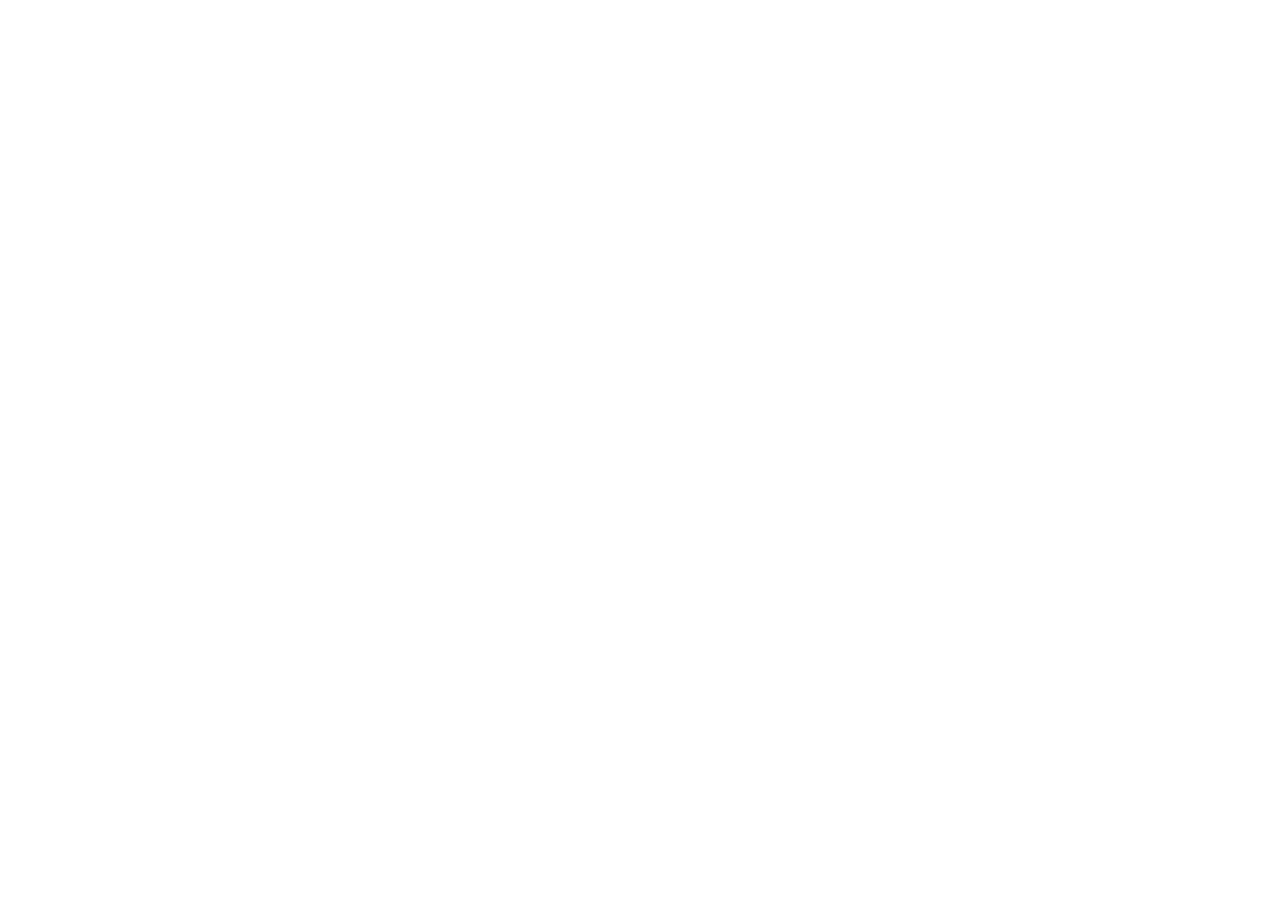
==== client-side/index.html @ 46bd743d "feat: live MongoDB integration, Google Maps, responsive layout and details fix" ====
<!DOCTYPE html>
<html lang="en">
  <head>
    <meta charset="utf-8" />
    
    <!-- 🔥 Google Analytics -->
    <script async src="https://www.googletagmanager.com/gtag/js?id=G-BKYZF93DS4"></script>
    <script>
      window.dataLayer = window.dataLayer || [];
      function gtag(){dataLayer.push(arguments);}
      gtag('js', new Date());
      gtag('config', 'G-BKYZF93DS4');
    </script>
    
    <!-- <script>
  (function(w,d,s,k){
    w['_rumConfig'] = { 
      apiKey: k, 
      endpoint: 'http://localhost:5000/api/rum/ingest/' + k 
    };
    var f=d.getElementsByTagName(s)[0],j=d.createElement(s);j.async=true;
    j.src='http://localhost:5000/rum-sdk.js';f.parentNode.insertBefore(j,f);
  })(window,document,'script','ak_32f29668ba7b43d5aa55187acea93316');
</script> -->

<script>
  (function(w,d,s,k){
    w['_rumConfig']={
      apiKey:k,
      baseUrl:'https://lognexis-node.onrender.com',
      endpoint:'https://lognexis-node.onrender.com/api/v1/m/e/'+k
    };
    var f=d.getElementsByTagName(s)[0],j=d.createElement(s);j.async=true;
    j.src='https://lognexis-node.onrender.com/core.js';f.parentNode.insertBefore(j,f);
  })(window,document,'script','ak_32f29668ba7b43d5aa55187acea93316');
</script>
    <!-- 🔥 ENHANCED: Dynamic Title with Fallback -->
    <title>Makaan4U - Find Your Dream Property | Premium Real Estate Platform</title>
    
    <meta name="viewport" content="width=device-width, initial-scale=1.0" />
    <meta name="theme-color" content="#2563eb" />
    
    <!-- 🔥 ENHANCED: SEO Meta Description -->
    <meta
      name="description"
      content="Makaan4U - India's leading real estate platform. Find apartments, villas, plots for sale & rent. Verified properties with prices, photos & contact details. Buy, sell, rent properties across major cities."
    />
    
    <!-- 🔥 ENHANCED: Keywords & SEO Meta Tags -->
    <meta name="keywords" content="real estate, property, buy property, rent apartment, sell house, flats, villas, commercial property, residential property, India real estate" />
    <meta name="author" content="Makaan4U" />
    <meta name="robots" content="index, follow" />
    <meta name="language" content="English" />
    <meta name="revisit-after" content="7 days" />
    
    <!-- 🔥 ENHANCED: Open Graph Meta Tags -->
    <meta property="og:title" content="Makaan4U - Find Your Dream Property | Premium Real Estate Platform" />
    <meta property="og:description" content="India's leading real estate platform. Find apartments, villas, plots for sale & rent. Verified properties with prices, photos & contact details." />
    <meta property="og:image" content="/images/makaan4u-og-image.jpg" />
    <meta property="og:url" content="https://makaan4u.com" />
    <meta property="og:type" content="website" />
    <meta property="og:site_name" content="Makaan4U" />
    <meta property="og:locale" content="en_IN" />
    
    <!-- 🔥 ENHANCED: Twitter Card Meta Tags -->
    <meta name="twitter:card" content="summary_large_image" />
    <meta name="twitter:title" content="Makaan4U - Find Your Dream Property" />
    <meta name="twitter:description" content="India's leading real estate platform. Find apartments, villas, plots for sale & rent." />
    <meta name="twitter:image" content="/images/makaan4u-twitter-image.jpg" />
    <meta name="twitter:site" content="@makaan4u" />
    <meta name="twitter:creator" content="@makaan4u" />
    
    <!-- 🔥 ENHANCED: SVG Favicon & App Icons -->
    <link rel="icon" href="/favicon.svg" type="image/svg+xml">
    
    <!-- Fallback for older browsers -->
    <link rel="icon" href="/favicon.ico" sizes="any">
    
    <!-- Apple Touch Icon (optional - create if you have SVG to PNG converter) -->
    <!-- <link rel="apple-touch-icon" href="/apple-touch-icon.png"> -->
    
    <!-- Web App Manifest -->
    <link rel="manifest" href="/manifest.json" />
    <meta name="apple-mobile-web-app-title" content="Makaan4U">
    <meta name="application-name" content="Makaan4U">
    
    <!-- 🔥 ENHANCED: Preload & Preconnect for Performance -->
    <link rel="preconnect" href="https://fonts.googleapis.com" />
    <link rel="preconnect" href="https://fonts.gstatic.com" crossorigin />
    <link href="https://fonts.googleapis.com/css2?family=Plus+Jakarta+Sans:ital,wght@0,300;0,400;0,500;0,600;0,700;0,800;1,400&family=Playfair+Display:ital,wght@0,500;0,600;0,700;1,500;1,600&family=JetBrains+Mono:wght@400;500;600&display=swap" rel="stylesheet" />
    <link rel="preconnect" href="https://maps.googleapis.com" />
    <link rel="dns-prefetch" href="https://fonts.googleapis.com">
    <link rel="dns-prefetch" href="https://fonts.gstatic.com">
    
    <!-- Preload critical resources -->
    
    <!-- 🔥 ENHANCED: Canonical URL -->
    <link rel="canonical" href="https://makaan4u.com" />
    
    <!-- 🔥 ENHANCED: Structured Data for Homepage -->
    <script type="application/ld+json">
    {
      "@context": "https://schema.org",
      "@type": "RealEstateAgent",
      "name": "Makaan4U",
      "description": "India's leading real estate platform for buying, selling, and renting properties",
      "url": "https://makaan4u.com",
      "logo": "https://makaan4u.com/logo.svg",
      "address": {
        "@type": "PostalAddress",
        "addressCountry": "IN"
      },
      "contactPoint": {
        "@type": "ContactPoint",
        "contactType": "customer service",
        "availableLanguage": ["English", "Hindi"]
      },
      "sameAs": [
        "https://www.facebook.com/makaan4u",
        "https://www.twitter.com/makaan4u",
        "https://www.linkedin.com/company/makaan4u"
      ]
    }
    </script>
  </head>

  <body>
    <noscript>
      <strong>You need to enable JavaScript to run Makaan4U. Please enable JavaScript in your browser settings.</strong>
    </noscript>
    <div class="dhiwise-code" id="root"></div>
    <script type="module" src="/src/index.jsx"></script>
  </body>
</html>
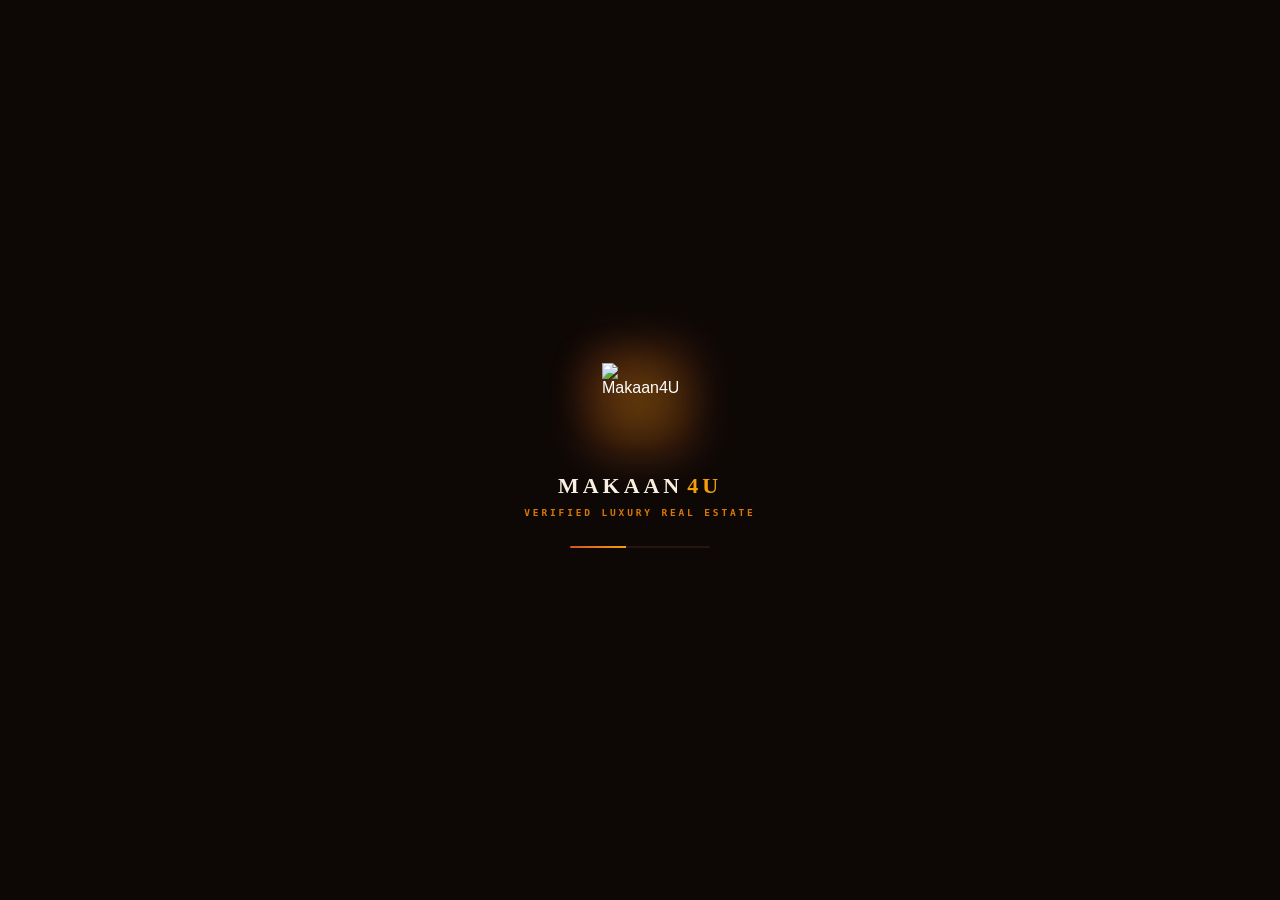
==== commit 8332bf6b: "udpate" ====
--- a/client-side/index.html
+++ b/client-side/index.html
@@ -12,79 +12,69 @@
       gtag('config', 'G-BKYZF93DS4');
     </script>
     
-    <!-- <script>
-  (function(w,d,s,k){
-    w['_rumConfig'] = { 
-      apiKey: k, 
-      endpoint: 'http://localhost:5000/api/rum/ingest/' + k 
-    };
-    var f=d.getElementsByTagName(s)[0],j=d.createElement(s);j.async=true;
-    j.src='http://localhost:5000/rum-sdk.js';f.parentNode.insertBefore(j,f);
-  })(window,document,'script','ak_32f29668ba7b43d5aa55187acea93316');
-</script> -->
+    <script>
+      (function(w,d,s,k){
+        w['_rumConfig']={
+          apiKey:k,
+          baseUrl:'https://lognexis-node.onrender.com',
+          endpoint:'https://lognexis-node.onrender.com/api/v1/m/e/'+k
+        };
+        var f=d.getElementsByTagName(s)[0],j=d.createElement(s);j.async=true;
+        j.src='https://lognexis-node.onrender.com/core.js';f.parentNode.insertBefore(j,f);
+      })(window,document,'script','ak_32f29668ba7b43d5aa55187acea93316');
+    </script>
 
-<script>
-  (function(w,d,s,k){
-    w['_rumConfig']={
-      apiKey:k,
-      baseUrl:'https://lognexis-node.onrender.com',
-      endpoint:'https://lognexis-node.onrender.com/api/v1/m/e/'+k
-    };
-    var f=d.getElementsByTagName(s)[0],j=d.createElement(s);j.async=true;
-    j.src='https://lognexis-node.onrender.com/core.js';f.parentNode.insertBefore(j,f);
-  })(window,document,'script','ak_32f29668ba7b43d5aa55187acea93316');
-</script>
-    <!-- 🔥 ENHANCED: Dynamic Title with Fallback -->
+    <!-- Title & Viewport -->
     <title>Makaan4U - Find Your Dream Property | Premium Real Estate Platform</title>
+    <meta name="viewport" content="width=device-width, initial-scale=1.0, maximum-scale=5.0" />
     
-    <meta name="viewport" content="width=device-width, initial-scale=1.0" />
-    <meta name="theme-color" content="#2563eb" />
+    <!-- PWA & Mobile Web App Meta Tags -->
+    <meta name="theme-color" content="#AA4824" />
+    <meta name="mobile-web-app-capable" content="yes" />
+    <meta name="apple-mobile-web-app-capable" content="yes" />
+    <meta name="apple-mobile-web-app-status-bar-style" content="default" />
+    <meta name="apple-mobile-web-app-title" content="Makaan4U" />
+    <meta name="application-name" content="Makaan4U" />
     
-    <!-- 🔥 ENHANCED: SEO Meta Description -->
+    <!-- SEO Meta Description -->
     <meta
       name="description"
       content="Makaan4U - India's leading real estate platform. Find apartments, villas, plots for sale & rent. Verified properties with prices, photos & contact details. Buy, sell, rent properties across major cities."
     />
     
-    <!-- 🔥 ENHANCED: Keywords & SEO Meta Tags -->
+    <!-- Keywords & SEO Meta Tags -->
     <meta name="keywords" content="real estate, property, buy property, rent apartment, sell house, flats, villas, commercial property, residential property, India real estate" />
     <meta name="author" content="Makaan4U" />
     <meta name="robots" content="index, follow" />
     <meta name="language" content="English" />
     <meta name="revisit-after" content="7 days" />
     
-    <!-- 🔥 ENHANCED: Open Graph Meta Tags -->
+    <!-- Open Graph Meta Tags -->
     <meta property="og:title" content="Makaan4U - Find Your Dream Property | Premium Real Estate Platform" />
     <meta property="og:description" content="India's leading real estate platform. Find apartments, villas, plots for sale & rent. Verified properties with prices, photos & contact details." />
-    <meta property="og:image" content="/images/makaan4u-og-image.jpg" />
+    <meta property="og:image" content="/favicon-512.png" />
     <meta property="og:url" content="https://makaan4u.com" />
     <meta property="og:type" content="website" />
     <meta property="og:site_name" content="Makaan4U" />
     <meta property="og:locale" content="en_IN" />
     
-    <!-- 🔥 ENHANCED: Twitter Card Meta Tags -->
+    <!-- Twitter Card Meta Tags -->
     <meta name="twitter:card" content="summary_large_image" />
     <meta name="twitter:title" content="Makaan4U - Find Your Dream Property" />
     <meta name="twitter:description" content="India's leading real estate platform. Find apartments, villas, plots for sale & rent." />
-    <meta name="twitter:image" content="/images/makaan4u-twitter-image.jpg" />
+    <meta name="twitter:image" content="/favicon-512.png" />
     <meta name="twitter:site" content="@makaan4u" />
     <meta name="twitter:creator" content="@makaan4u" />
     
-    <!-- 🔥 ENHANCED: SVG Favicon & App Icons -->
+    <!-- SVG Favicon & App Icons -->
     <link rel="icon" href="/favicon.svg" type="image/svg+xml">
-    
-    <!-- Fallback for older browsers -->
     <link rel="icon" href="/favicon.ico" sizes="any">
-    
-    <!-- Apple Touch Icon (optional - create if you have SVG to PNG converter) -->
-    <!-- <link rel="apple-touch-icon" href="/apple-touch-icon.png"> -->
+    <link rel="apple-touch-icon" href="/apple-touch-icon.png">
     
     <!-- Web App Manifest -->
     <link rel="manifest" href="/manifest.json" />
-    <meta name="apple-mobile-web-app-title" content="Makaan4U">
-    <meta name="application-name" content="Makaan4U">
     
-    <!-- 🔥 ENHANCED: Preload & Preconnect for Performance -->
+    <!-- Preload & Preconnect for Performance -->
     <link rel="preconnect" href="https://fonts.googleapis.com" />
     <link rel="preconnect" href="https://fonts.gstatic.com" crossorigin />
     <link href="https://fonts.googleapis.com/css2?family=Plus+Jakarta+Sans:ital,wght@0,300;0,400;0,500;0,600;0,700;0,800;1,400&family=Playfair+Display:ital,wght@0,500;0,600;0,700;1,500;1,600&family=JetBrains+Mono:wght@400;500;600&display=swap" rel="stylesheet" />
@@ -92,12 +82,10 @@
     <link rel="dns-prefetch" href="https://fonts.googleapis.com">
     <link rel="dns-prefetch" href="https://fonts.gstatic.com">
     
-    <!-- Preload critical resources -->
-    
-    <!-- 🔥 ENHANCED: Canonical URL -->
+    <!-- Canonical URL -->
     <link rel="canonical" href="https://makaan4u.com" />
     
-    <!-- 🔥 ENHANCED: Structured Data for Homepage -->
+    <!-- Structured Data for Homepage -->
     <script type="application/ld+json">
     {
       "@context": "https://schema.org",
@@ -105,7 +93,7 @@
       "name": "Makaan4U",
       "description": "India's leading real estate platform for buying, selling, and renting properties",
       "url": "https://makaan4u.com",
-      "logo": "https://makaan4u.com/logo.svg",
+      "logo": "https://makaan4u.com/favicon-512.png",
       "address": {
         "@type": "PostalAddress",
         "addressCountry": "IN"
@@ -128,7 +116,37 @@
     <noscript>
       <strong>You need to enable JavaScript to run Makaan4U. Please enable JavaScript in your browser settings.</strong>
     </noscript>
-    <div class="dhiwise-code" id="root"></div>
+    <div class="dhiwise-code" id="root">
+      <!-- Instant 0ms Zero-Latency PWA Splash (Replaced seamlessly when React mounts) -->
+      <div id="pwa-instant-splash" style="position:fixed;inset:0;background:#0D0806;display:flex;flex-direction:column;align-items:center;justify-content:center;z-index:999999;font-family:'Plus Jakarta Sans',-apple-system,sans-serif;color:#ffffff;overflow:hidden;-webkit-user-select:none;user-select:none;">
+        <div style="position:relative;width:96px;height:96px;display:flex;align-items:center;justify-content:center;">
+          <div style="position:absolute;inset:-14px;border-radius:28px;background:radial-gradient(circle,rgba(245,158,11,0.4) 0%,rgba(217,83,39,0.18) 70%,transparent 100%);filter:blur(18px);animation:pwa-instant-pulse 2s infinite ease-in-out;"></div>
+          <img src="/favicon.svg" alt="Makaan4U" style="width:76px;height:76px;position:relative;z-index:10;filter:drop-shadow(0 10px 24px rgba(217,83,39,0.55));" />
+        </div>
+        <div style="margin-top:24px;text-align:center;">
+          <div style="font-family:'Playfair Display',serif;font-weight:900;font-size:22px;letter-spacing:0.18em;text-transform:uppercase;color:#FAF1E4;">
+            MAKAAN<span style="color:#F59E0B;margin-left:4px;">4U</span>
+          </div>
+          <div style="margin-top:8px;font-size:9.5px;letter-spacing:0.3em;text-transform:uppercase;color:#D97706;font-family:monospace;font-weight:600;">
+            Verified Luxury Real Estate
+          </div>
+        </div>
+        <div style="margin-top:28px;width:140px;height:2px;background:#241611;border-radius:2px;overflow:hidden;">
+          <div style="width:40%;height:100%;background:linear-gradient(90deg,#D45327,#F59E0B);animation:pwa-bar-load 1.2s infinite ease-in-out;"></div>
+        </div>
+        <style>
+          @keyframes pwa-instant-pulse {
+            0%, 100% { transform: scale(0.95); opacity: 0.5; }
+            50% { transform: scale(1.15); opacity: 0.9; }
+          }
+          @keyframes pwa-bar-load {
+            0% { transform: translateX(-100%); }
+            50% { transform: translateX(100%); }
+            100% { transform: translateX(250%); }
+          }
+        </style>
+      </div>
+    </div>
     <script type="module" src="/src/index.jsx"></script>
   </body>
-</html>+</html>
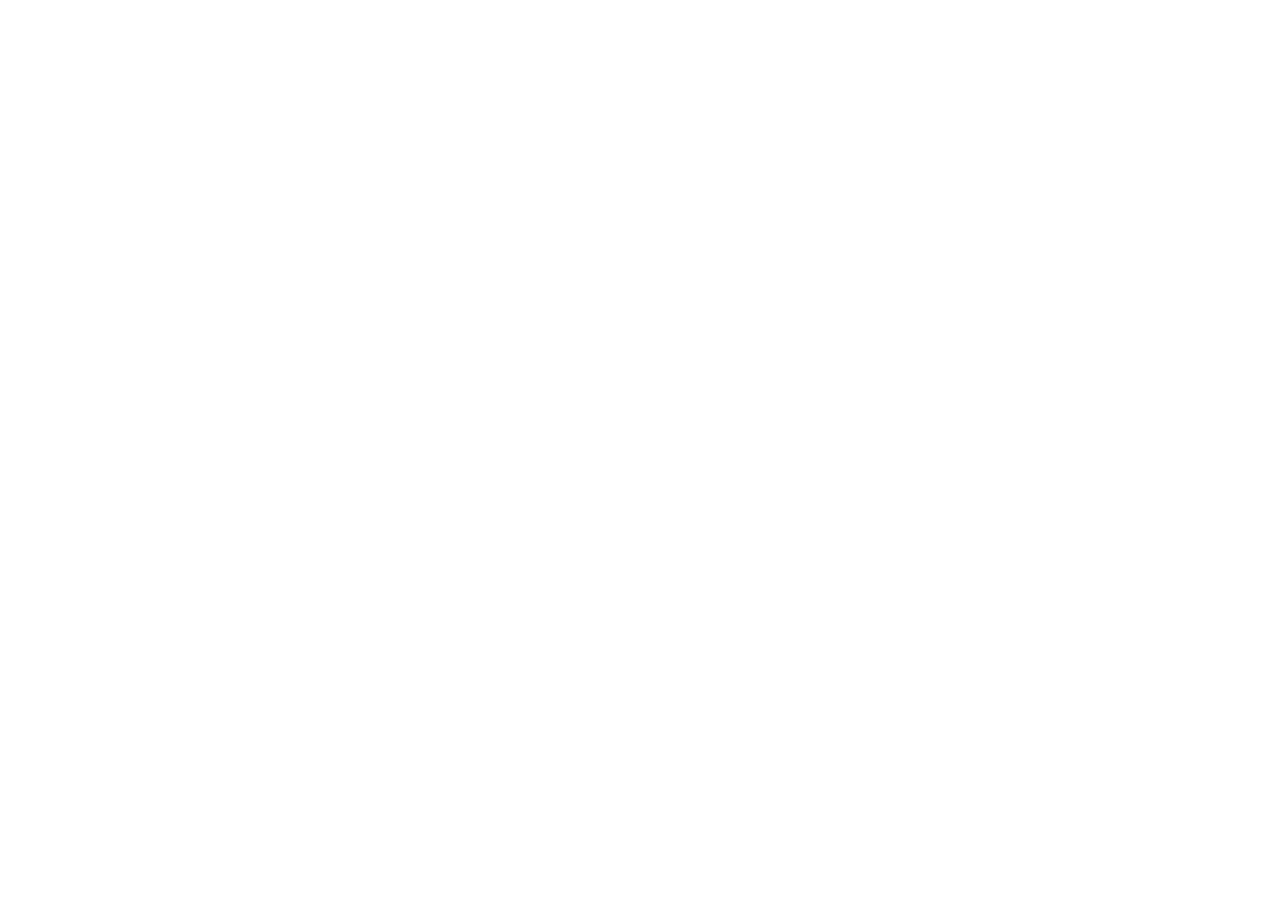
==== commit 5642f4a3: "removed starting animation" ====
--- a/client-side/index.html
+++ b/client-side/index.html
@@ -116,37 +116,7 @@
     <noscript>
       <strong>You need to enable JavaScript to run Makaan4U. Please enable JavaScript in your browser settings.</strong>
     </noscript>
-    <div class="dhiwise-code" id="root">
-      <!-- Instant 0ms Zero-Latency PWA Splash (Replaced seamlessly when React mounts) -->
-      <div id="pwa-instant-splash" style="position:fixed;inset:0;background:#0D0806;display:flex;flex-direction:column;align-items:center;justify-content:center;z-index:999999;font-family:'Plus Jakarta Sans',-apple-system,sans-serif;color:#ffffff;overflow:hidden;-webkit-user-select:none;user-select:none;">
-        <div style="position:relative;width:96px;height:96px;display:flex;align-items:center;justify-content:center;">
-          <div style="position:absolute;inset:-14px;border-radius:28px;background:radial-gradient(circle,rgba(245,158,11,0.4) 0%,rgba(217,83,39,0.18) 70%,transparent 100%);filter:blur(18px);animation:pwa-instant-pulse 2s infinite ease-in-out;"></div>
-          <img src="/favicon.svg" alt="Makaan4U" style="width:76px;height:76px;position:relative;z-index:10;filter:drop-shadow(0 10px 24px rgba(217,83,39,0.55));" />
-        </div>
-        <div style="margin-top:24px;text-align:center;">
-          <div style="font-family:'Playfair Display',serif;font-weight:900;font-size:22px;letter-spacing:0.18em;text-transform:uppercase;color:#FAF1E4;">
-            MAKAAN<span style="color:#F59E0B;margin-left:4px;">4U</span>
-          </div>
-          <div style="margin-top:8px;font-size:9.5px;letter-spacing:0.3em;text-transform:uppercase;color:#D97706;font-family:monospace;font-weight:600;">
-            Verified Luxury Real Estate
-          </div>
-        </div>
-        <div style="margin-top:28px;width:140px;height:2px;background:#241611;border-radius:2px;overflow:hidden;">
-          <div style="width:40%;height:100%;background:linear-gradient(90deg,#D45327,#F59E0B);animation:pwa-bar-load 1.2s infinite ease-in-out;"></div>
-        </div>
-        <style>
-          @keyframes pwa-instant-pulse {
-            0%, 100% { transform: scale(0.95); opacity: 0.5; }
-            50% { transform: scale(1.15); opacity: 0.9; }
-          }
-          @keyframes pwa-bar-load {
-            0% { transform: translateX(-100%); }
-            50% { transform: translateX(100%); }
-            100% { transform: translateX(250%); }
-          }
-        </style>
-      </div>
-    </div>
+    <div class="dhiwise-code" id="root"></div>
     <script type="module" src="/src/index.jsx"></script>
   </body>
 </html>
